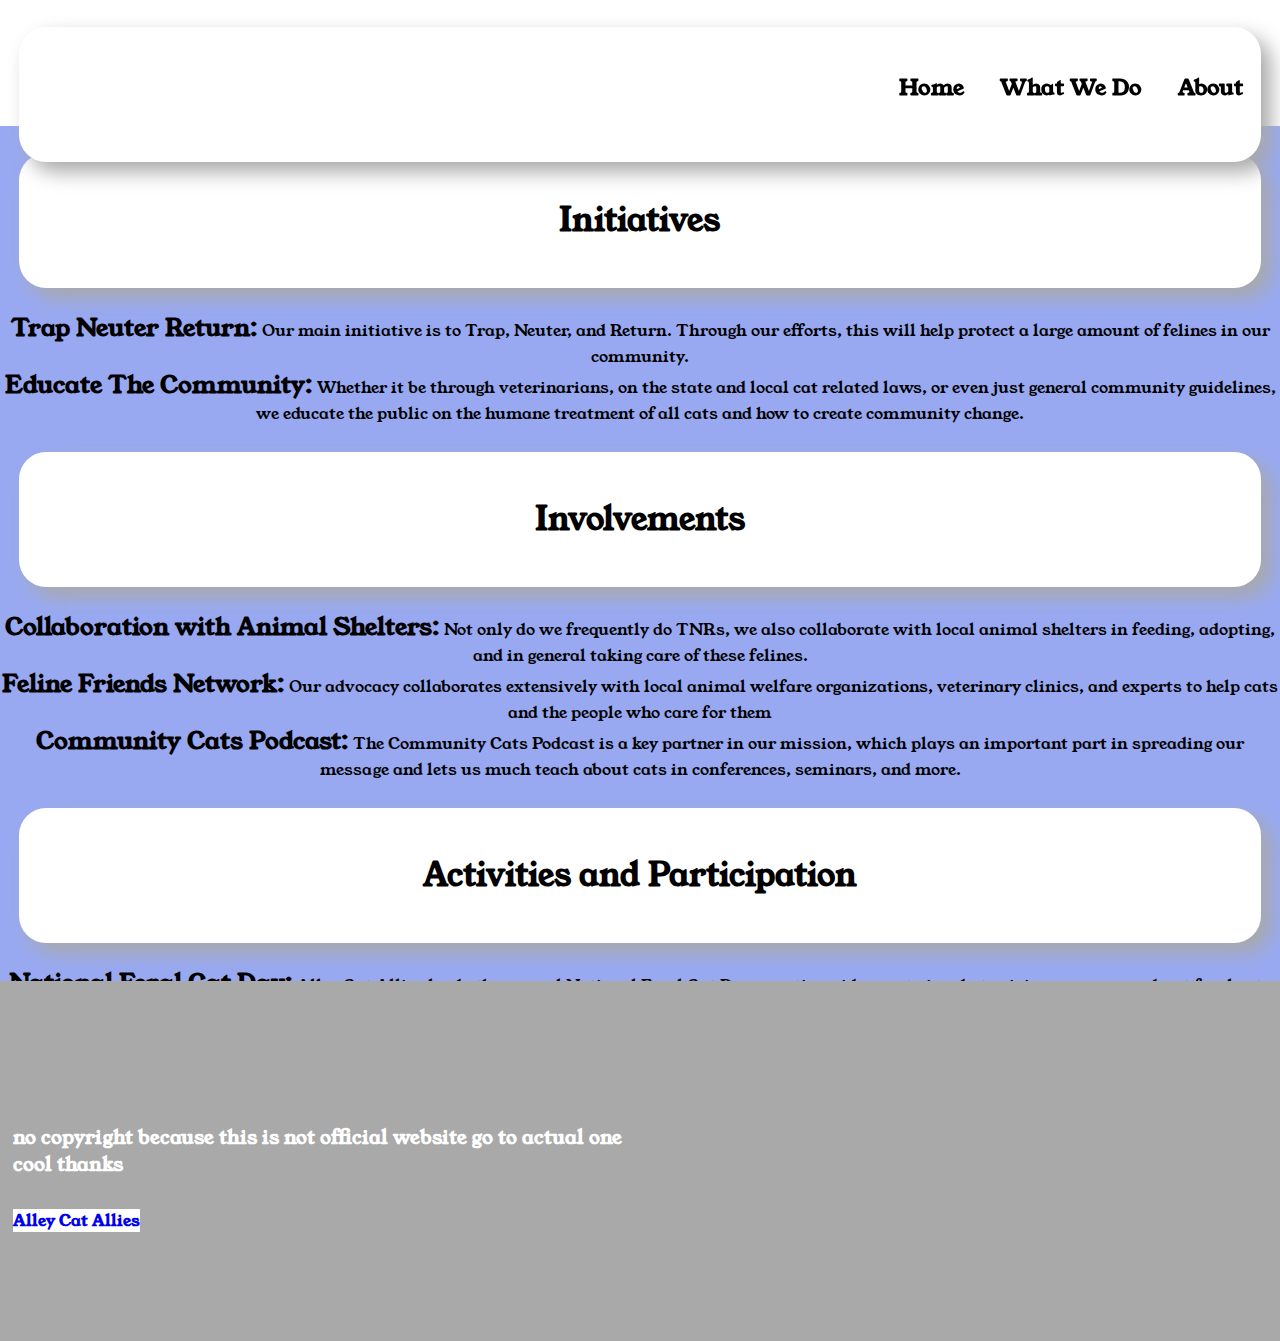
==== what.html @ 9de83f55 "Add files via upload" ====
<!DOCTYPE html>
<html lang="en">
<head>
    <meta charset="UTF-8">
    <meta name="viewport" content="width=device-width, initial-scale=1.0">
    <title>Alley Cat Allies</title>
    <link rel="icon" type="image/x-icon" href="media/favicon.ico">
    <link rel="stylesheet" href="styles.css">
</head>
<body>
    <header>

        <nav>

            <div class="hlogo">

                <img src="media/grey-logo.png" alt="">        
            </div>

            <div class="htext">

                <a href="index.html">Home</a>
                <a href="what.html">What We Do</a>
                <a href="about.html">About</a>

            </div>

        </nav>
        
    </header>
    <body>
        <main>
            <section class="page4">
                <div class="page4title">

                    <h1> Initiatives</h1>

                </div>

                <div>
                    <img src="media/hospitalcat.jpg" alt="">
                </div>

                <article class="a1">
                    <div><p><span>Trap Neuter Return:</span> Our main initiative is to Trap, Neuter, and Return. Through our efforts, this will help protect a large amount of felines in our community.</p></div>
    
                    <div><p><span>Educate The Community:</span> Whether it be through veterinarians, on the state and local cat related laws, or even just general community guidelines, we educate the public on the humane treatment of all cats and how to create community change.</p></div>
    
                </article>
    
                <div class="page4title">
                    <h1>Involvements</h1>
                </div>

                
                
                <div>
                    <img src="media/shelter.jpg" alt="">
                </div>

                <article class="a1">
                    <div><p><span>Collaboration with Animal Shelters:</span> Not only do we frequently do TNRs, we also collaborate with local animal shelters in feeding, adopting, and in general taking care of these felines.</p>
    
                    <p><span>Feline Friends Network:</span> Our advocacy collaborates extensively with local animal welfare organizations, veterinary clinics, and experts to help cats and the people who care for them</p>
    
                    <p><span>Community Cats Podcast:</span> The Community Cats Podcast is a key partner in our mission, which plays an important part in spreading our message and lets us much teach about cats in conferences, seminars, and more.</p>
                </article>

              
    
                <div class="page4title">
                    <h1>Activities and Participation</h1>
                </div>

                <div>
                    <img src="media/catday.jpg" alt="">
                </div>


                <article class="a1">
                    <p><span>National Feral Cat Day:</span> Alley Cat Allies leads the annual National Feral Cat Day, a nationwide event aimed at raising awareness about feral cats and promoting Trap-Neuter-Return. Their active participation in organizing events, campaigns, and educational activities amplifies the impact of our advocacy.</p>
                    <p><span>Emergency Responses for Cats:</span> In times of natural disasters or emergencies, Alley Cat Allies participates in providing emergency response and assistance for cats. This includes coordinating rescue efforts, offering shelter, and ensuring the safety and well-being of feral and stray cats affected by such events.</p>

                </article>
            </div>
        
            </section>
        </main>




    <footer>
        <div class="fleft">

            <div class="flogo">

                <img src="media/grey-logo.png" alt="">

            </div>

            <div class="ftext">

                no copyright because this is not official website go to actual one cool thanks

            </div>
             <div class="website"><a href="https://www.alleycat.org/resources/why-trap-neuter-return-feral-cats-the-case-for-tnr/">Alley Cat Allies</a></div>
        </div>

        <div class="spritelinks">
            <a href="https://www.facebook.com" id="fb"></a>
            <a href="https://www.x.com" id="tw"></a>
            <a href="https://www.youtube.com" id="yt"></a>
        </div>

    </footer>

   
</body>
</html>
---- styles.css ----
@import url('https://fonts.googleapis.com/css2?family=Young+Serif&display=swap');

* {
    margin: 0;
    padding: 0;
    overflow-x: hidden;
}

::-webkit-scrollbar {
    display: none;
}
body {
    background-image: url(media/pattern_waves-2_1_4_0-0_130_2__dddddd_eeeeee_bbbbbb_29a9ab_cccccc.png);
}
nav {
    z-index: 99;
    height: 15vh;
    width: 97vw;
    display: flex;
    position: fixed;
    margin: auto;
    margin-top: 3vh;
    margin-left: 1.5vw;
    margin-right: 1.5vw;
    border-radius: 3vh;
    background-color: white;
    box-shadow: 10px 10px 20px darkgrey;
    overflow-y: hidden;
}

.htext {
    display: flex;
    justify-content: end;
    width: 100vw;
    height: 18vh;
    margin-top: 3vh;
}

.htext a {
    font-size: 1.35em;
    font-weight: 700;
    font-family: 'Young Serif', sans-serif;
    padding: 2vh;
    text-decoration: none;
    transition: 0.5s;
    color: black;
    overflow-y: hidden;
}
.htext a:hover{
    color: white;
    background-color: rgb(161, 125, 215);
    font-size: 2em;
}
.hlogo {
    display: flex;
    justify-content: end;
    margin-top: 1vw;
    margin-left: 2vh;
    width: 58vw;
    height: 14vh;
    background-repeat: no-repeat;
    background-size: cover;
}

video {
    float: left;
    width: 100vw;
    height: 100vh;
    object-fit: cover;
    position: absolute;
    z-index: -1;
}

.page1 {
    height: 100vh; 
    display: flex;
    flex-direction: column;
    justify-content: center;
    align-items: center;
    color: white;
    text-align: center;
}

.page1 h1 {
    font-family: 'Young Serif', sans-serif;
    font-weight: bolder;
    margin-top: 25vh;
    margin-left: 10vw;
    margin-right: 35vw;
    padding: 2vh;
    color: white;
    font-size: 2em;
    background-color: rgb(161, 125, 215);
    border-radius: 3vh;
    transition: 0.5s;
    opacity: 0.85;
}

.page1 h3 {
    font-family: 'Young Serif', sans-serif;
    font-weight: bolder;
    margin-top: 3vh;
    margin-left: 10vw;
    margin-right: 35vw;
    padding: 2vh;
    color: white;
    background-color: rgb(161, 125, 215);
    transition: 0.5s;
    border-radius: 3vh;
    opacity: 0.85;
}

.page2 {
    z-index: -1;
    height: 95vh;
    width: 100vw;
    margin-top: 14vh;
    background: rgb(255,255,255);
    
}

.page2title {
    z-index: 90;
    height: 15vh;
    width: 97vw;
    display: flex;
    margin: auto;
    margin-top: 3vh;
    margin-left: 1.5vw;
    border-radius: 3vh;
    background: rgb(255,255,255);
    box-shadow: 10px 10px 20px darkgrey;
}

.page2title h1 {
    font-size: 2em;
    font-weight: 900;
    font-family: 'Young Serif', sans-serif;
    margin: auto;
    padding: 4vh;
    text-decoration: none;
    color: black;
    overflow-y: hidden;
}


.page2box {
    text-align: center;
    z-index: 90;
    height: 70vh;
    width: 97vw;
    display: flex;
    margin: auto;
    margin-top: 3vh;
    margin-left: 3vw;
    margin-right: 3vw;
    border-radius: 3vh;
    background: rgb(255,255,255);
}
   

.page2boxtext {
    
    width: 60vw;
    font-size: 1em;
    font-family: 'Young Serif', sans-serif;
    margin: auto;
    margin-right: 10vh;
    padding: 4vh;
    text-decoration: none;
    color: black;
    overflow-y: hidden;
}

.page2img {
    margin-top: 5vh;
    margin-right: 5vh;
    
    height: 60vh;
    width: 32vw;
    background-size: cover;
    float: right;
}

.page2img img {
    width: 100%;
    height: 100%;
    object-fit: cover; 
}

.page3 { /* same code as page2 but eh */
    z-index: -1;
    height: 95vh;
    width: 100vw;
    margin-top: 14vh;
    background: rgb(255,255,255);
}

.page3title {
    z-index: 90;
    height: 15vh;
    width: 97vw;
    display: flex;
    margin: auto;
    margin-top: 3vh;
    margin-left: 1.5vw;
    border-radius: 3vh;
    background: rgb(255,255,255);
    box-shadow: 10px 10px 20px darkgrey;
}

.page3title h1 {
    font-size: 2em;
    font-weight: 900;
    font-family: 'Young Serif', sans-serif;
    margin: auto;
    padding: 4vh;
    text-decoration: none;
    color: black;
    overflow-y: hidden;
}

.page3container {
    display: flex;
    justify-content: space-between;
}
  
.achievement-box {
    z-index: 0.9;
    height: 60vh;
    width: 30vw;
    display: flex;
    flex-direction: column;
    align-items: center;
    margin: 3vh 1.5vw;
    border-radius: 1vh;
    background: rgb(255, 255, 255);
    box-shadow: 10px 10px 20px darkgrey;
    font-family: 'Young Serif', sans-serif;
}

.achievement-box img {
    max-width: 100%;
    max-height: 50%;
    border-radius: 3vh
}
  
  
.achievement-box p {
    padding: 10px;
    text-align: center;
}
  

footer {
    height: 40vh;
    width: 100vw;
    background-color: darkgrey;
  
    bottom: 0;
}

.fleft {
    width: 50vw;
    display: inline-block;
}
.flogo {
    display: flex;
    margin-top: 1vw;
    margin-left: 2vh;
    width: 48vw;
    height: 12.5vh;
    background-repeat: no-repeat;
    background-size: cover;
}

.ftext{
    display: inline-block;
    font-size: 1.2em;
    margin-left: 1vw;
    margin-top: 2vh;
    font-weight: 600;
    font-family: 'Young Serif', sans-serif;
    text-decoration: none;
    color: rgb(255, 255, 255);
    overflow-y: hidden;
}

.website {
    margin-top: 3vh;
    display: inline-block;
}

.website a {

    background-color: white;
    text-decoration: none;
    margin-left: 1vw;
    font-weight: 600;
    font-family: 'Young Serif', sans-serif;
    transition: 0.5s;
}

.website a:hover {
    font-size: 1.5em;
    color: white;
    background-color:rgb(161, 125, 215)
}

.spritelinks {
    margin-top: 2vh;
    height: 20vh;
    width: 15vw;
    display: flex;
    float: right;
}

#fb { /* thanks spritecow */
    background: url('media/spritesheet.png') no-repeat -439px -146px;
	width: 66px;
	height: 66px;
}

#tw {
    background: url('media/spritesheet.png') no-repeat -66px -72px;
    width: 66px;
    height: 66px;
}

#yt {
    background: url('media/spritesheet.png') no-repeat -439px -221px;
	width: 66px;
	height: 66px;
}

.page4 { 
    z-index: 0;
    height: 95vh;
    width: 100vw;
    margin-top: 14vh;
    background: rgb(255,255,255);
    text-align: center;
    font-family: 'Young Serif', sans-serif;
    background-color: rgba(101, 126, 235, 0.668);
}

.page4title {
    z-index: 90;
    height: 15vh;
    width: 97vw;
    display: flex;
    margin: auto;
    margin-top: 3vh;
    margin-left: 1.5vw;
    border-radius: 3vh;
    background: rgb(255,255,255);
    box-shadow: 10px 10px 20px darkgrey;
}

.page4title h1 {
    font-size: 2em;
    font-weight: 900;
    font-family: 'Young Serif', sans-serif;
    margin: auto;
    padding: 4vh;
    text-decoration: none;
    color: black;
    overflow-y: hidden;
}

.page4 span {
    font-size: x-large;
    font-weight: bold;
    color: #000000;
}

.page4 main {
    background-image: url(media/pattern_waves-2_1_4_0-0_130_2__dddddd_eeeeee_bbbbbb_29a9ab_cccccc.png);
    z-index: 99;
    height: 40vh;
}

.page5 {
    z-index: -1;
    height: 95vh;
    width: 100vw;
    margin-top: 14vh;
    background: rgb(255,255,255);
}

.page5title {
    z-index: 90;
    height: 15vh;
    width: 97vw;
    display: flex;
    margin: auto;
    margin-top: 3vh;
    margin-left: 1.5vw;
    border-radius: 3vh;
    background: rgb(255,255,255);
    box-shadow: 10px 10px 20px darkgrey;
}

.page5title h1 {
    font-size: 2em;
    font-weight: 900;
    font-family: 'Young Serif', sans-serif;
    margin: auto;
    padding: 4vh;
    text-decoration: none;
    color: black;
    overflow-y: hidden;
}

.page5box {
    text-align: center;
    z-index: 90;
    height: 70vh;
    width: 97vw;
    display: flex;
    margin: auto;
    margin-top: 3vh;
    margin-left: 3vw;
    margin-right: 3vw;
    border-radius: 3vh;
    background: rgb(255,253,238);
    box-shadow: 10px 10px 20px darkgrey;
}
       
.page5boxtext {
    left: 50vw;
    right: 50vw;
    font-size: 1em;
    font-family: 'Young Serif', sans-serif;
    margin: auto;
    margin-right: 10vh;
    padding: 4vh;
    text-decoration: none;
    color: black;
    overflow-y: hidden;
}

.page6 { 
    z-index: -1;
    height: 95vh;
    width: 100vw;
    margin-top: 14vh;
    background: rgb(255,255,255);
}

.page6title {
    z-index: 90;
    height: 15vh;
    width: 97vw;
    display: flex;
    margin: auto;
    margin-top: 3vh;
    margin-left: 1.5vw;
    border-radius: 3vh;
    background: rgb(255,255,255);
    box-shadow: 10px 10px 20px darkgrey;
}

.page6title h1 {
    font-size: 2em;
    font-weight: 900;
    font-family: 'Young Serif', sans-serif;
    margin: auto;
    padding: 4vh;
    text-decoration: none;
    color: black;
    overflow-y: hidden;
}

.page6container {
    display: flex;
    justify-content: space-between;
}
  
.goal-box {
    z-index: 0.9;
    height: 60vh;
    width: 30vw;
    display: flex;
    flex-direction: column;
    align-items: center;
    margin: 3vh 1.5vw;
    border-radius: 1vh;
    background: rgb(255, 255, 255);
    box-shadow: 10px 10px 20px darkgrey;
    font-family: 'Young Serif', sans-serif;
}
  
.goal-box p {
    padding: 10px;
    text-align: center;
}
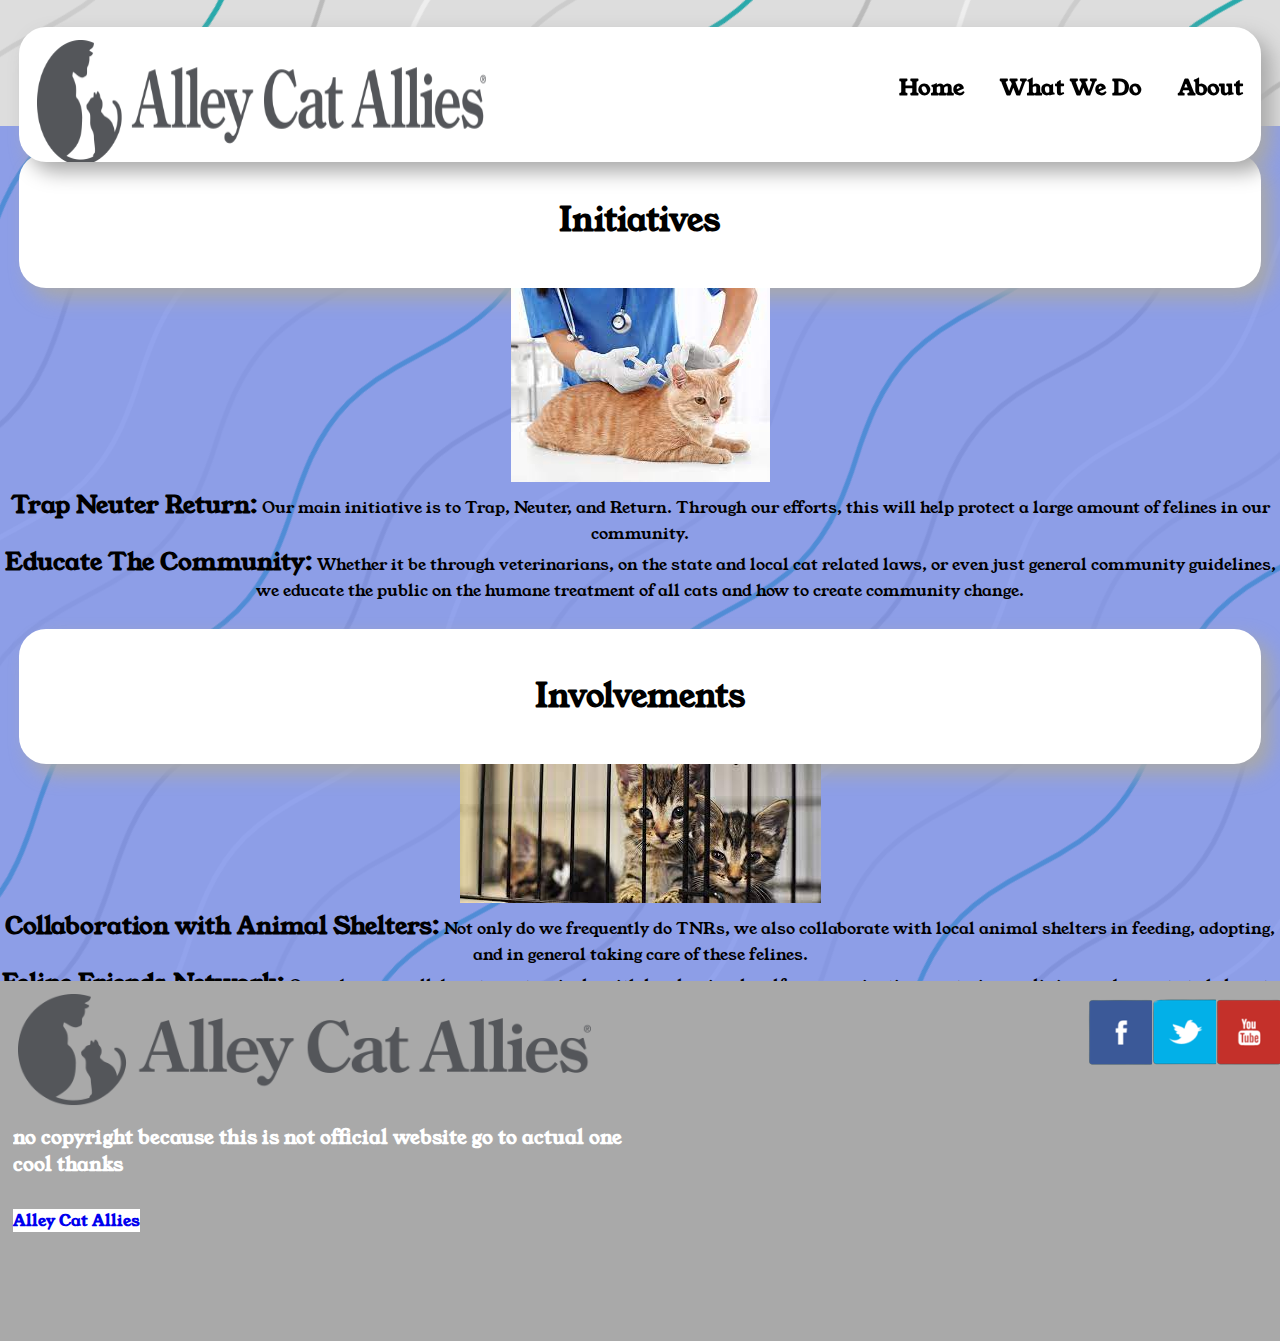
==== commit ed8750d4: "fix navbar" ====
--- a/what.html
+++ b/what.html
@@ -21,7 +21,7 @@
 
                 <a href="index.html">Home</a>
                 <a href="what.html">What We Do</a>
-                <a href="about.html">About</a>
+                <a href="About.html">About</a>
 
             </div>
 
